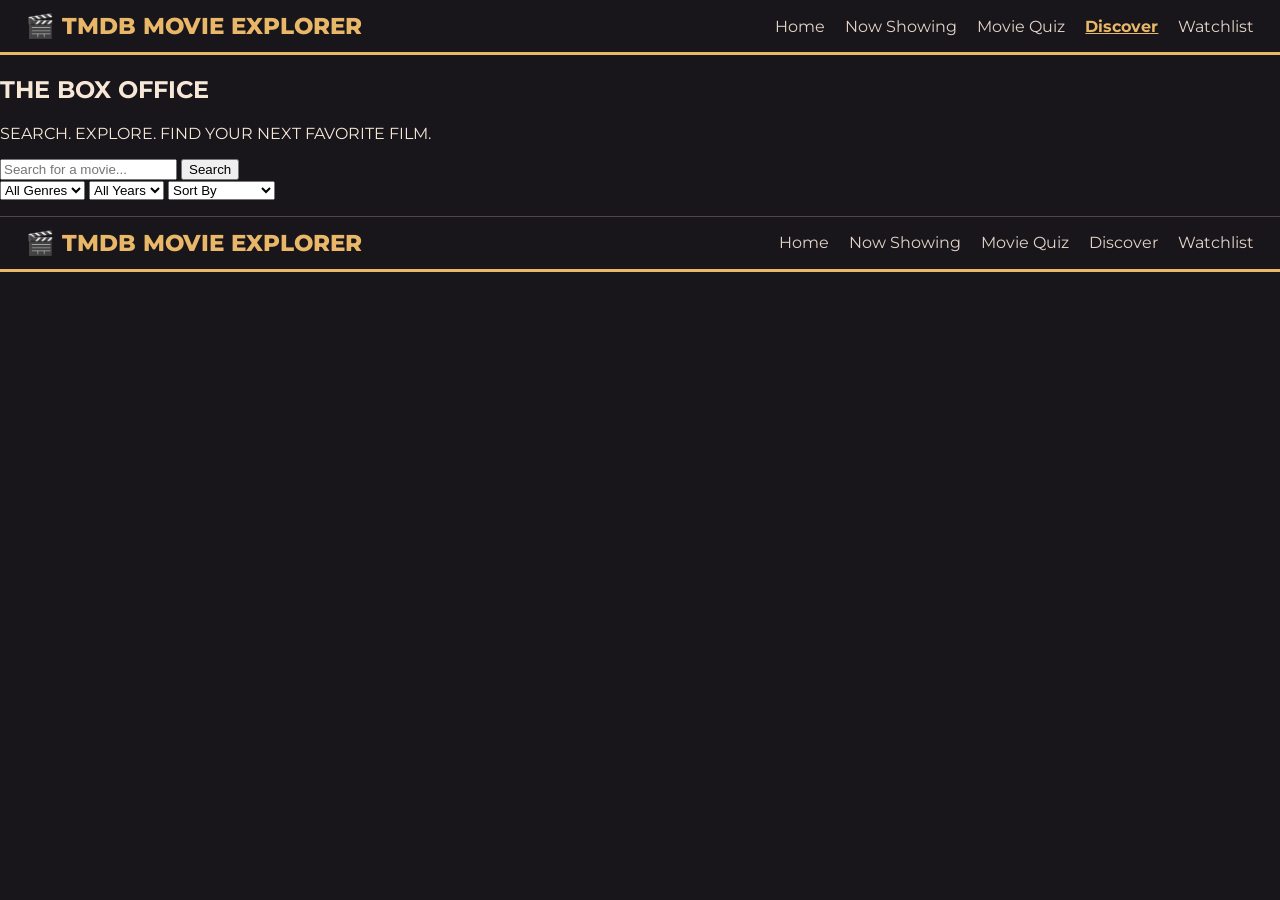
==== discover.html @ e7b4aab1 "Create discover.html" ====
<!DOCTYPE html>
<html lang="en">
<head>
  <meta charset="UTF-8">
  <meta name="viewport" content="width=device-width, initial-scale=1.0">
  <title>The Box Office | TMDB Movie Explorer</title>
  <link rel="stylesheet" href="style.css">
  <link rel="stylesheet" href="discover.css">
  <script src="discover.js" defer></script>
</head>
<body>
  <header class="site-header">
    <div class="brand">🎬 TMDB MOVIE EXPLORER</div>
    <nav class="main-nav" aria-label="Main navigation">
      <a href="index.html">Home</a>
      <a href="now-showing.html">Now Showing</a>
      <a href="matchmaker.html">Movie Quiz</a>
      <a href="discover.html" class="active">Discover</a>
      <a href="watchlist.html">Watchlist</a>
    </nav>
  </header>
  <main class="discover-page">
    <section class="box-office-header">
      <div class="discover-marquee">
        <h1>THE BOX OFFICE</h1>
        <p>SEARCH. EXPLORE. FIND YOUR NEXT FAVORITE FILM.</p>
      </div>
      <form id="movie-search-form" class="movie-search">
        <input type="search" id="movie-search"
          placeholder="Search for a movie..."
          aria-label="Search for a movie">
        <button type="submit">Search</button>
      </form>
      <div class="discover-filters">
        <select id="genre-filter" aria-label="Filter by genre">
          <option value="">All Genres</option>
        </select>
        <select id="year-filter" aria-label="Filter by year">
          <option value="">All Years</option>
        </select>
        <select id="sort-filter" aria-label="Sort movies">
          <option value="popularity.desc">Sort By</option>
          <option value="vote_average.desc">Highest Rated</option>
          <option value="release_date.desc">Newest</option>
          <option value="title.asc">Title A-Z</option>
        </select>
      </div>
    </section>
    <section class="discover-results">
      <p id="discover-status" role="status"></p>
      <div id="discover-movie-grid" class="discover-movie-grid"></div>
      <div id="discover-pagination"></div>
    </section>
    <section id="discover-details" class="discover-details" hidden>
      <div id="discover-details-content"></div>
      <button type="button" id="back-to-results">
        Back to Results
      </button>
    </section>
  </main>
  <footer class="site-footer">
    <div class="brand">🎬 TMDB MOVIE EXPLORER</div>
    <nav aria-label="Footer navigation">
      <a href="index.html">Home</a>
      <a href="now-showing.html">Now Showing</a>
      <a href="matchmaker.html">Movie Quiz</a>
      <a href="discover.html">Discover</a>
      <a href="watchlist.html">Watchlist</a>
    </nav>
  </footer>
</body>
</html>
---- style.css ----
@import url('https://fonts.googleapis.com/css2?family=Barlow+Condensed:wght@500;600;700;800&family=Montserrat:wght@400;500;600;700;800&display=swap');
:root {
  --background: #18151b;
  --burgundy: #501c2b;
  --gold: #e9b768;
  --cream: #f6e7d7;
  --red: #8b1826;
}
* {
  box-sizing: border-box;
}
html {
  scroll-behavior: smooth;
}
body {
  margin: 0;
  background: var(--background);
  color: var(--cream);
  font-family: 'Montserrat', sans-serif;
}
.site-header,
.site-footer {
  display: flex;
  justify-content: space-between;
  align-items: center;
  gap: 20px;
  padding: 12px 2%;
  background: #18151b;
  border-bottom: 3px solid var(--gold);
}
.brand {
  color: var(--gold);
  font-size: 23px;
  font-weight: 800;
  white-space: nowrap;
}
.main-nav,
.site-footer nav {
  display: flex;
  flex-wrap: wrap;
  justify-content: center;
  gap: 20px;
}
nav a {
  color: #e4d4c8;
  text-decoration: none;
  font-size: 16px;
}
nav a:hover,
nav a.active {
  color: var(--gold);
  text-decoration: underline;
  font-weight: 700;
}
/* CINEMA HERO */
.hero {
  position: relative;
  min-height: 300px;
  display: flex;
  justify-content: center;
  align-items: center;
  padding: 40px 12%;
  overflow: hidden;
  border-bottom: 3px solid var(--gold);
}
/* RED THEATER CURTAINS */
.curtain {
  position: absolute;
  top: 0;
  bottom: 0;
  width: 12%;
  z-index: 1;
  background:
    repeating-linear-gradient(
      90deg,
      #39050b 0px,
      #a82330 12px,
      #e04447 18px,
      #690d18 29px,
      #290307 39px
    );
  box-shadow: inset 0 0 25px #210307;
}
.curtain-left {
  left: 0;
  border-bottom-right-radius: 65% 25%;
  transform: skewY(-5deg);
  transform-origin: top left;
}
.curtain-right {
  right: 0;
  border-bottom-left-radius: 65% 25%;
  transform: skewY(5deg);
  transform-origin: top right;
}
.curtain::after {
  content: "";
  position: absolute;
  top: 44%;
  width: 100%;
  height: 17px;
  background: linear-gradient(
    #430912,
    #a22b36,
    #430912
  );
  box-shadow: 0 3px 9px #120105;
}
/* MARQUEE WITH ROUND LIGHT BULBS */
.marquee {
  position: relative;
  width: min(100%, 920px);
  padding: 16px;
  z-index: 2;
  background-color: #9b2829;
  background-image:
    radial-gradient(
      circle,
      #fff9cb 0 3px,
      #ffd17c 4px,
      #ff7b36 6px,
      transparent 9px
    ),
    radial-gradient(
      circle,
      #fff9cb 0 3px,
      #ffd17c 4px,
      #ff7b36 6px,
      transparent 9px
    ),
    radial-gradient(
      circle,
      #fff9cb 0 3px,
      #ffd17c 4px,
      #ff7b36 6px,
      transparent 9px
    ),
    radial-gradient(
      circle,
      #fff9cb 0 3px,
      #ffd17c 4px,
      #ff7b36 6px,
      transparent 9px
    );
  background-size:
    23px 16px,
    23px 16px,
    16px 23px,
    16px 23px;
  background-position:
    top left,
    bottom left,
    top left,
    top right;
  background-repeat:
    repeat-x,
    repeat-x,
    repeat-y,
    repeat-y;
  box-shadow:
    0 0 12px #ff893a,
    0 0 28px #9b3123,
    0 12px 22px #0009;
}
.marquee-content {
  background: var(--burgundy);
  text-align: center;
  padding: 12px 18px 18px;
  min-height: 165px;
}
.welcome {
  margin: 0;
  font-size: 21px;
  font-weight: 800;
  letter-spacing: 1px;
}
.marquee h1 {
  margin: 4px 0;
  color: var(--gold);
  font-family: 'Barlow Condensed', sans-serif;
  font-size: clamp(42px, 6.5vw, 80px);
  font-weight: 700;
  line-height: 1.1;
  text-shadow:
    0 0 8px #ffbb62,
    0 0 22px #b96b29;
}
.hero-subtitle {
  display: flex;
  align-items: center;
  justify-content: center;
  gap: 35px;
}
.hero-subtitle p {
  font-size: 19px;
  font-weight: 700;
  margin: 8px 0;
}
.hero-subtitle span {
  width: 16%;
  height: 3px;
  background: var(--gold);
}
/* COMING ATTRACTIONS */
.attractions {
  padding: 22px 3.5% 42px;
  text-align: center;
  border-bottom: 3px solid var(--gold);
}
.section-heading {
  max-width: 850px;
  margin: 0 auto 28px;
}
.camera-icon {
  font-size: 48px;
  margin-bottom: 5px;
}
.section-heading h2 {
  margin: 5px 0 12px;
  font-size: clamp(25px, 3vw, 38px);
  color: var(--gold);
}
.section-heading p {
  max-width: 580px;
  margin: auto;
  font-size: 14px;
  font-weight: 600;
  line-height: 1.6;
}
.feature-grid {
  display: grid;
  grid-template-columns: repeat(4, minmax(0, 1fr));
  gap: 4.5%;
  max-width: 1250px;
  margin: 0 auto;
}
.feature-card {
  min-height: 260px;
  padding: 18px 12px;
  background: var(--burgundy);
  border: 3px solid var(--gold);
  display: flex;
  flex-direction: column;
  align-items: center;
  justify-content: space-between;
  box-shadow: 0 0 0 2px #36131d;
}
.feature-icon {
  color: var(--gold);
  font-size: 65px;
  height: 80px;
  display: flex;
  align-items: center;
  justify-content: center;
}
.feature-card h3 {
  margin: 8px 0;
  color: var(--gold);
  font-size: 20px;
}
.feature-card p {
  margin: 8px 0;
  font-size: 13px;
  font-weight: 600;
  line-height: 1.6;
}
.feature-arrow {
  color: var(--gold);
  font-size: 38px;
  line-height: 1;
}
.feature-card:hover {
  border-color: #ffe0a1;
  box-shadow: 0 0 18px #d18a4880;
}
/* CLOSING SECTION */
.closing-section {
  position: relative;
  min-height: 250px;
  padding: 25px 25% 35px 2%;
  text-align: center;
  overflow: hidden;
}
.closing-section h2 {
  color: var(--gold);
  font-size: clamp(26px, 3vw, 38px);
  margin: 5px 0;
}
.closing-section > p {
  font-size: 14px;
  font-weight: 600;
  margin-bottom: 15px;
}
.disclaimer {
  background: var(--burgundy);
  border: 3px solid var(--gold);
  padding: 25px 12px;
  font-size: 13px;
  font-weight: 700;
}
.disclaimer p {
  margin: 4px 0;
}
.popcorn-decoration {
  position: absolute;
  right: -30px;
  bottom: -30px;
  font-size: clamp(120px, 19vw, 260px);
  transform: rotate(-20deg);
  pointer-events: none;
}
.site-footer {
  border-top: 1px solid #50434a;
  border-bottom: 3px solid var(--gold);
}
/* TABLETS */
@media (max-width: 900px) {
  .site-header,
  .site-footer {
    flex-direction: column;
  }
  .feature-grid {
    grid-template-columns: repeat(2, 1fr);
    gap: 22px;
  }
  .hero {
    padding: 35px 8%;
  }
  .curtain {
    width: 9%;
  }
  .closing-section {
    padding-right: 20%;
  }
}
/* PHONES */
@media (max-width: 550px) {
  .brand {
    font-size: 19px;
  }
  .main-nav,
  .site-footer nav {
    gap: 10px;
  }
  nav a {
    font-size: 12px;
  }
  .hero {
    min-height: 240px;
    padding: 30px 6%;
  }
  .curtain {
    width: 7%;
  }
  .marquee {
    padding: 13px;
  }
  .marquee-content {
    padding: 20px 8px;
  }
  .welcome {
    font-size: 13px;
  }
  .marquee h1 {
    font-size: 39px;
  }
  .hero-subtitle {
    gap: 8px;
  }
  .hero-subtitle p {
    font-size: 12px;
  }
  .feature-grid {
    grid-template-columns: 1fr;
    max-width: 330px;
    gap: 20px;
  }
  .feature-card {
    min-height: 230px;
  }
  .closing-section {
    padding: 25px 15px 100px;
  }
  .popcorn-decoration {
    font-size: 115px;
    right: -10px;
    bottom: -25px;
  }
}
/* IMPROVED THEATER CURTAINS */
.curtain {
  background:
    repeating-linear-gradient(
      90deg,
      #290207 0px,
      #650a17 8px,
      #b52134 17px,
      #ed4851 23px,
      #8b1225 31px,
      #35040b 40px
    );
  box-shadow:
    inset 0 0 25px #180105,
    0 5px 15px #0008;
}
.curtain-left {
  border-radius: 0 0 75% 0;
  transform: skewY(-9deg);
  transform-origin: top left;
}
.curtain-right {
  border-radius: 0 0 0 75%;
  transform: skewY(9deg);
  transform-origin: top right;
}
.curtain::after {
  content: "";
  position: absolute;
  top: 48%;
  height: 13px;
  width: 100%;
  background: linear-gradient(
    #38040b,
    #a72938,
    #38040b
  );
  box-shadow: 0 3px 8px #180105;
}
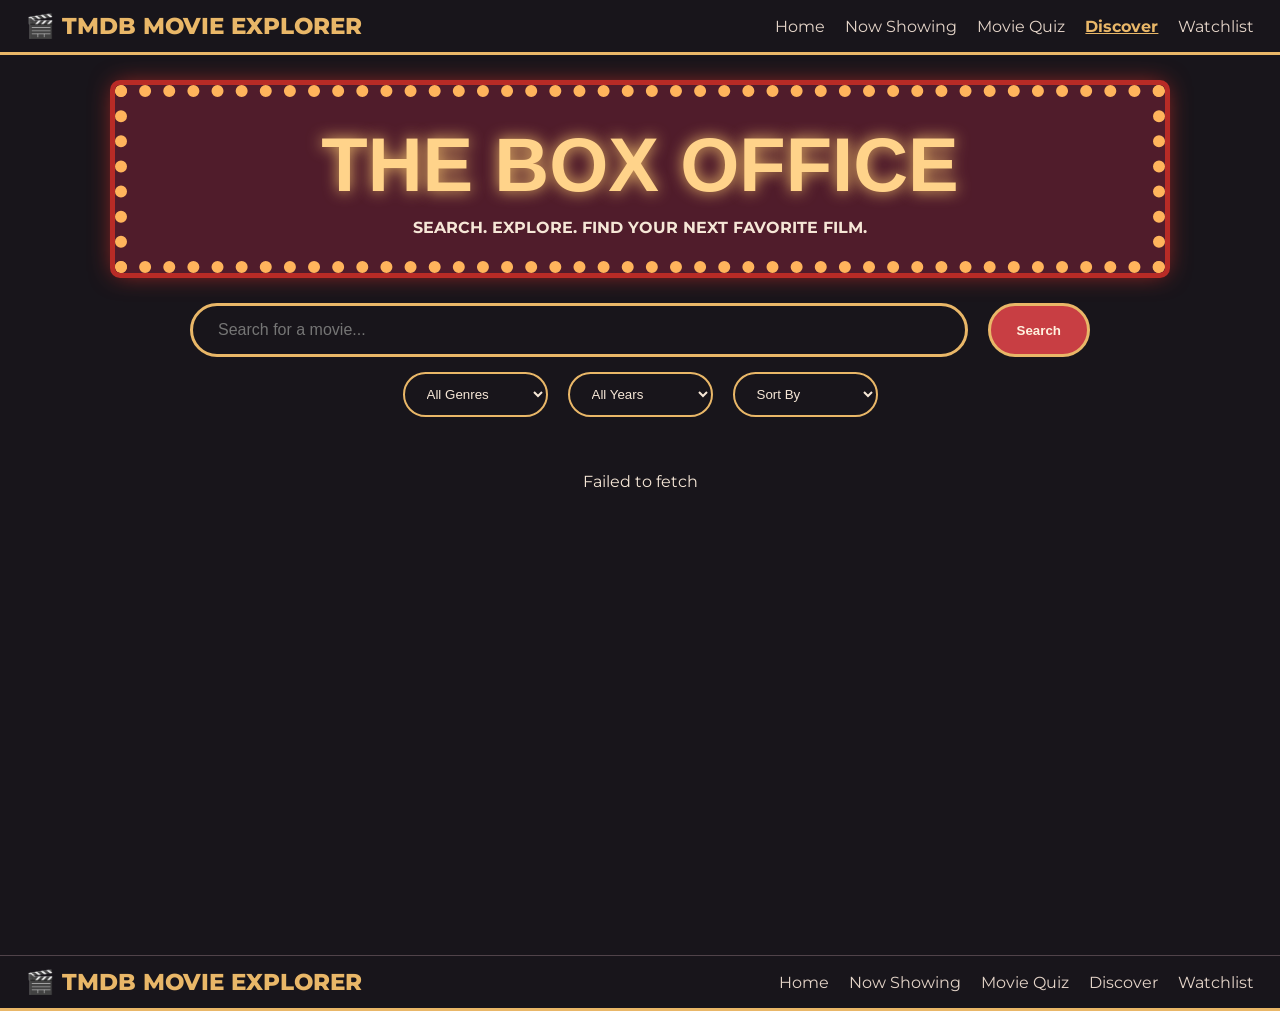
==== commit b1082f60: "Update discover.html" ====
--- a/discover.html
+++ b/discover.html
@@ -20,7 +20,7 @@
     </nav>
   </header>
   <main class="discover-page">
-    <section class="box-office-header">
+    <section class="box-office-header" id="discover-search-section">
       <div class="discover-marquee">
         <h1>THE BOX OFFICE</h1>
         <p>SEARCH. EXPLORE. FIND YOUR NEXT FAVORITE FILM.</p>
--- a/discover.css
+++ b/discover.css
@@ -0,0 +1,260 @@
+.discover-page {
+  min-height: 100vh;
+  background: #18151b;
+  color: #f6e7d7;
+  padding: 30px 5% 80px;
+  position: relative;
+}
+.box-office-header {
+  max-width: 1050px;
+  margin: 0 auto 55px;
+  text-align: center;
+  position: relative;
+}
+.discover-marquee {
+  background: #501c2b;
+  border: 12px dotted #ffb45c;
+  outline: 5px solid #b82b26;
+  border-radius: 5px;
+  padding: 24px 15px;
+  box-shadow: 0 0 25px #b82b26;
+  margin-bottom: 30px;
+}
+.discover-marquee h1 {
+  font-family: 'Barlow Condensed', sans-serif;
+  font-size: clamp(42px, 7vw, 76px);
+  font-weight: 800;
+  color: #ffd38a;
+  margin: 0;
+  text-shadow: 0 0 15px #e9b768;
+}
+.discover-marquee p {
+  font-weight: 700;
+  font-size: 16px;
+  margin: 10px 0 0;
+}
+.movie-search {
+  display: flex;
+  gap: 20px;
+  max-width: 900px;
+  margin: 0 auto 15px;
+}
+.movie-search input {
+  flex: 1;
+  min-width: 0;
+  background: #18151b;
+  border: 3px solid #e9b768;
+  border-radius: 40px;
+  padding: 15px 25px;
+  color: white;
+  font-size: 16px;
+}
+.movie-search button,
+.discover-movie-card button,
+#back-to-results {
+  background: #c83e43;
+  color: #fff1df;
+  border: 3px solid #e9b768;
+  border-radius: 30px;
+  padding: 12px 26px;
+  font-weight: 700;
+  cursor: pointer;
+}
+.discover-filters {
+  display: flex;
+  justify-content: center;
+  flex-wrap: wrap;
+  gap: 20px;
+}
+.discover-filters select {
+  background: #18151b;
+  color: #f6e7d7;
+  border: 2px solid #e9b768;
+  border-radius: 30px;
+  padding: 12px 18px;
+  min-width: 145px;
+}
+.discover-results {
+  max-width: 1200px;
+  margin: 0 auto;
+}
+#discover-status {
+  text-align: center;
+  margin-bottom: 20px;
+}
+.discover-movie-grid {
+  display: grid;
+  grid-template-columns: repeat(4, minmax(0, 1fr));
+  gap: 35px;
+}
+.discover-movie-card {
+  background: #501c2b;
+  border: 4px double #e9b768;
+  padding: 12px;
+  text-align: center;
+}
+.discover-movie-card img {
+  display: block;
+  width: 100%;
+  aspect-ratio: 2 / 3;
+  object-fit: cover;
+  border: 3px solid #e9b768;
+}
+.discover-movie-card h3 {
+  font-size: 15px;
+  margin: 14px 0 8px;
+}
+.discover-movie-card .rating {
+  color: #ffd04b;
+  font-weight: 700;
+  margin-bottom: 12px;
+}
+.discover-card-actions {
+  display: flex;
+  align-items: center;
+  gap: 8px;
+}
+.discover-card-actions .details-button {
+  flex: 1;
+  padding: 10px 6px;
+}
+.discover-card-actions .heart-button {
+  padding: 8px 12px;
+  font-size: 22px;
+}
+.discover-card-actions .heart-button.saved {
+  background: #8b1826;
+}
+.discover-details {
+  max-width: 1100px;
+  margin: 40px auto;
+  border: 3px solid #e9b768;
+  padding: 30px;
+  background: #18151b;
+}
+.discover-details[hidden] {
+  display: none;
+}
+#discover-pagination {
+  display: flex;
+  justify-content: center;
+  gap: 15px;
+  margin-top: 35px;
+}
+@media (max-width: 900px) {
+  .discover-movie-grid {
+    grid-template-columns: repeat(2, minmax(0, 1fr));
+  }
+}
+@media (max-width: 500px) {
+  .discover-movie-grid {
+    grid-template-columns: 1fr;
+  }
+  .movie-search {
+    flex-direction: column;
+  }
+}
+/* MOVIE DETAILS SCREEN */
+.discover-details {
+  max-width: 1150px;
+  margin: 45px auto;
+  padding: 45px;
+  background: linear-gradient(145deg, #301923, #18151b);
+  border: 3px solid #e9b768;
+  border-radius: 18px;
+  box-shadow: 0 0 30px rgba(233, 183, 104, 0.2);
+}
+#discover-details-content {
+  display: grid;
+  grid-template-columns: 300px minmax(0, 1fr);
+  column-gap: 45px;
+  align-items: start;
+}
+#discover-details-content > img {
+  width: 100%;
+  max-width: 300px;
+  border: 4px solid #e9b768;
+  border-radius: 12px;
+  box-shadow: 0 10px 25px rgba(0, 0, 0, 0.5);
+  grid-row: span 5;
+}
+#discover-details-content h2 {
+  color: #ffd38a;
+  font-family: 'Barlow Condensed', sans-serif;
+  font-size: clamp(36px, 5vw, 58px);
+  margin: 0 0 12px;
+}
+#discover-details-content p {
+  font-size: 17px;
+  line-height: 1.8;
+  color: #f6e7d7;
+  margin: 0 0 20px;
+}
+#discover-details-content p:first-of-type {
+  color: #ffd04b;
+  font-weight: bold;
+  font-size: 22px;
+}
+#discover-details-content button {
+  background: #8b1826;
+  color: #fff1df;
+  border: 2px solid #e9b768;
+  border-radius: 30px;
+  padding: 14px 25px;
+  font-weight: bold;
+  font-size: 15px;
+  cursor: pointer;
+  width: fit-content;
+}
+#discover-details-content button:hover,
+#back-to-results:hover {
+  background: #b52c3b;
+  box-shadow: 0 0 12px rgba(233, 183, 104, 0.5);
+}
+#back-to-results {
+  margin-top: 30px;
+}
+@media (max-width: 750px) {
+  .discover-details {
+    padding: 22px;
+  }
+  #discover-details-content {
+    grid-template-columns: 1fr;
+    gap: 18px;
+  }
+  #discover-details-content > img {
+    grid-row: auto;
+    margin: 0 auto;
+  }
+  #discover-details-content h2 {
+    text-align: center;
+  }
+}
+/* MOVIE DETAILS BUTTON LAYOUT */
+.discover-details {
+  display: flex;
+  flex-wrap: wrap;
+  align-items: center;
+  gap: 12px;
+}
+.discover-details[hidden] {
+  display: none;
+}
+#discover-details-content {
+  flex: 0 0 100%;
+}
+.discover-details > button {
+  background: #8b1826;
+  color: #fff1df;
+  border: 2px solid #e9b768;
+  border-radius: 30px;
+  padding: 14px 25px;
+  font-size: 15px;
+  font-weight: bold;
+  cursor: pointer;
+  margin: 0;
+}
+.discover-details > button:hover {
+  background: #b52c3b;
+  box-shadow: 0 0 12px rgba(233, 183, 104, 0.5);
+}
